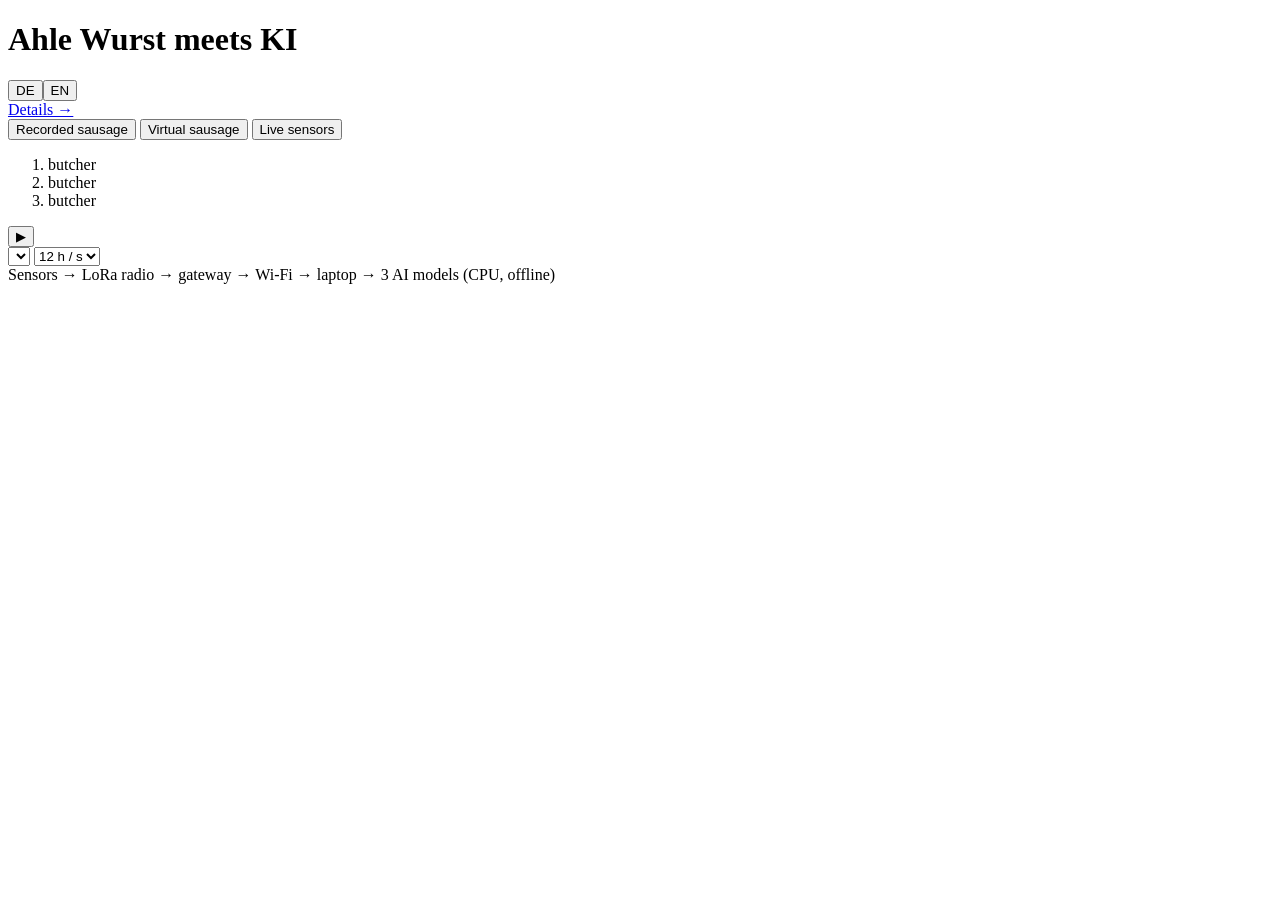
==== demonstrator/static/simple.html @ e015fff4 "Presentation view as landing page; series-2 check ends before Feb 2024 - "/" is a presentation view:" ====
<!DOCTYPE html>
<html lang="de">
<head>
<meta charset="utf-8">
<meta name="viewport" content="width=device-width, initial-scale=1">
<title>Ahle Wurst meets KI</title>
<link rel="stylesheet" href="/static/style.css">
</head>
<!-- Presentation view: big, few words. Everything else is in /details. -->
<body class="simple">
<header class="s-head">
  <h1>Ahle Wurst meets KI</h1>
  <div class="header-right">
    <span class="s-status" id="s-status"></span>
    <div class="lang" role="group" aria-label="Language"><button data-lang="de">DE</button><button data-lang="en">EN</button></div>
    <a class="s-link" href="/details" data-i18n="s.details">Details →</a>
  </div>
</header>

<nav class="s-modes" role="tablist">
  <button data-mode="replay" class="active" data-i18n="s.mode.replay">Recorded sausage</button>
  <button data-mode="sim" data-i18n="s.mode.sim">Virtual sausage</button>
  <button data-mode="live" data-i18n="s.mode.live">Live sensors</button>
</nav>

<main class="s-main">
  <div class="s-when" id="s-when"></div>
  <ol class="s-steps" id="s-steps">
    <li data-p="0"><span class="s-step-name"></span><span class="s-truth" data-i18n="s.butcher">butcher</span></li>
    <li data-p="1"><span class="s-step-name"></span><span class="s-truth" data-i18n="s.butcher">butcher</span></li>
    <li data-p="2"><span class="s-step-name"></span><span class="s-truth" data-i18n="s.butcher">butcher</span></li>
  </ol>
  <div class="s-models" id="s-models"></div>
  <div class="s-values" id="s-values"></div>

  <div class="s-controls" id="c-replay">
    <button class="s-play primary" id="s-play">▶</button>
    <div class="s-progress"><div id="s-bar"></div></div>
    <select id="s-rec" aria-label="Recording"></select>
    <select id="s-speed" aria-label="Speed">
      <option value="3600" data-i18n="speed.3600">1 h / s</option>
      <option value="10800" data-i18n="speed.10800">3 h / s</option>
      <option value="43200" selected data-i18n="speed.43200">12 h / s</option>
    </select>
  </div>
  <div class="s-controls s-sliders" id="c-sim" hidden>
    <label><span data-i18n="sim.day">Day of curing</span><input type="range" id="s-pos" min="0" max="1000" value="100"><b id="s-pos-v"></b></label>
    <label><span data-i18n="s.drier">Drier ↔ moister</span><input type="range" id="s-dm" min="-30" max="30" value="0"><b id="s-dm-v"></b></label>
    <button id="s-reset" data-i18n="s.reset">Reset</button>
  </div>
  <div class="s-controls" id="c-live" hidden>
    <label><span data-i18n="s.air">Room temperature</span> <input type="number" id="s-ambient" min="-30" max="50" step="0.5"> °C</label>
  </div>
</main>

<footer class="s-path" data-i18n="s.path">Sensors → LoRa radio → gateway → Wi-Fi → laptop → 3 AI models (CPU, offline)</footer>

<script src="/static/i18n.js"></script>
<script src="/static/common.js"></script>
<script src="/static/simple.js"></script>
</body>
</html>
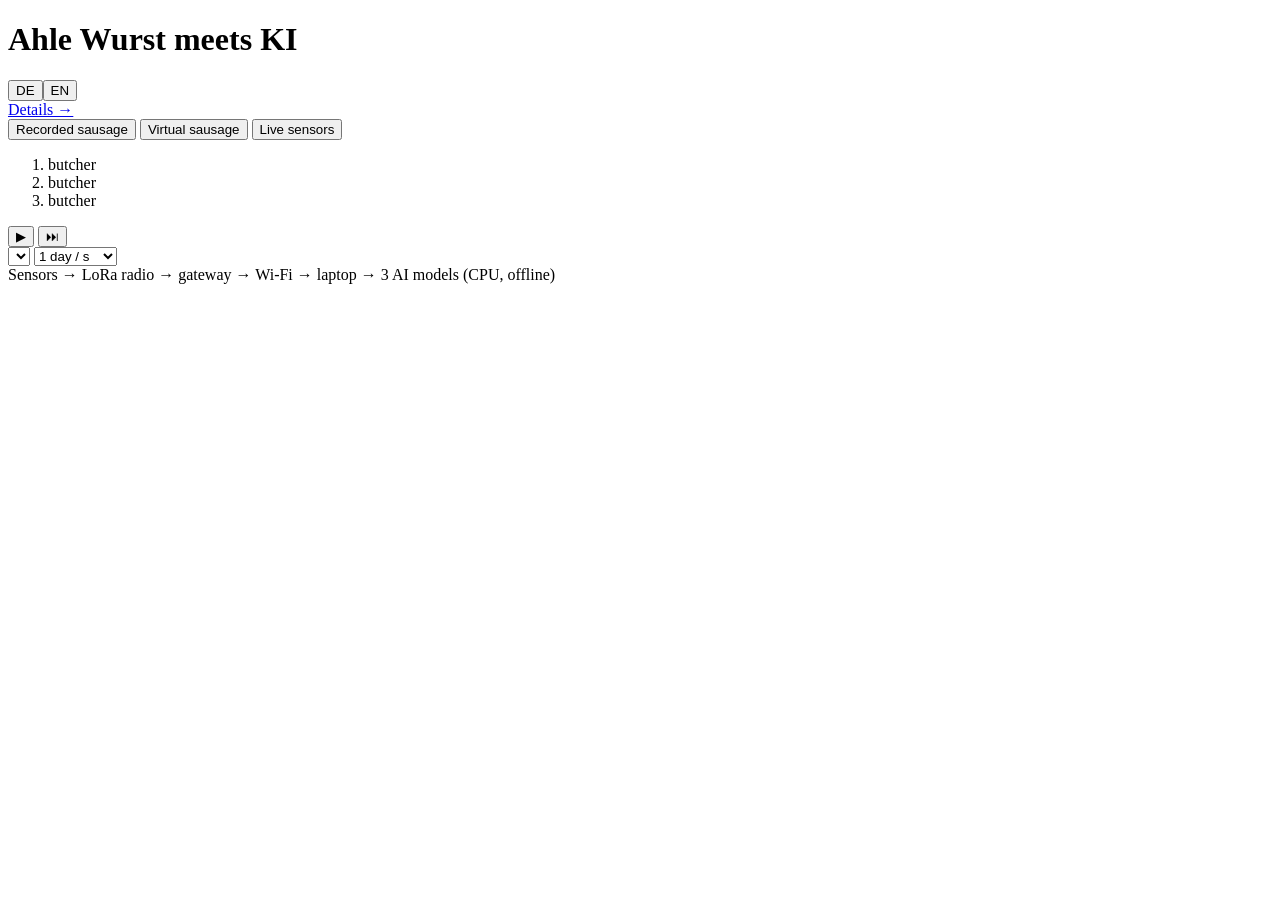
==== commit 303315b2: "Faster replay and whole-run view, readable names, persistent case recordings, gradient boosting, cal" ====
--- a/demonstrator/static/simple.html
+++ b/demonstrator/static/simple.html
@@ -35,12 +35,16 @@
 
   <div class="s-controls" id="c-replay">
     <button class="s-play primary" id="s-play">▶</button>
+    <button class="s-play" id="s-complete" data-i18n-title="replay.complete_title">⏭</button>
     <div class="s-progress"><div id="s-bar"></div></div>
     <select id="s-rec" aria-label="Recording"></select>
     <select id="s-speed" aria-label="Speed">
       <option value="3600" data-i18n="speed.3600">1 h / s</option>
       <option value="10800" data-i18n="speed.10800">3 h / s</option>
-      <option value="43200" selected data-i18n="speed.43200">12 h / s</option>
+      <option value="43200" data-i18n="speed.43200">12 h / s</option>
+      <option value="86400" selected data-i18n="speed.86400">1 day / s</option>
+      <option value="259200" data-i18n="speed.259200">3 days / s</option>
+      <option value="604800" data-i18n="speed.604800">1 week / s</option>
     </select>
   </div>
   <div class="s-controls s-sliders" id="c-sim" hidden>
